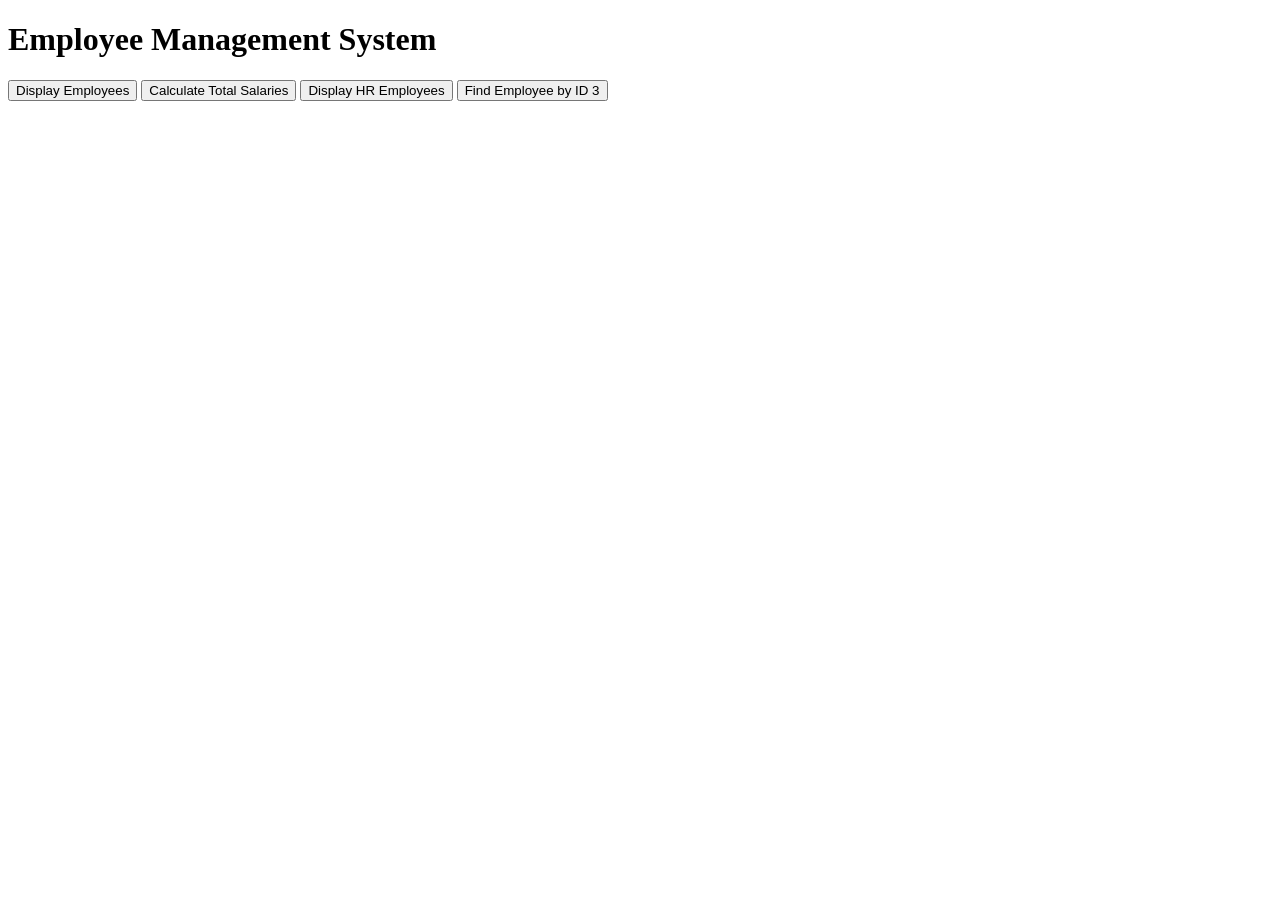
==== employeeDetails/employeeDetails.html @ 2c1a0281 "message" ====
<!DOCTYPE html>
<html>
<head>
  <title>Employee Management System</title>
</head>
<body>
   <h1>Employee Management System</h1>

  <div>
    <button onclick="displayEmployees()">Display Employees</button>
    <button onclick="calculateTotalSalaries()">Calculate Total Salaries</button>
    <button onclick="displayHREmployees()">Display HR Employees</button>
    <button onclick="findEmployeeById(3)">Find Employee by ID 3</button>
  </div>

 <div id="employeesDetails"></div>
<script src="./employeeDetails.js"></script>
</body>
</html>
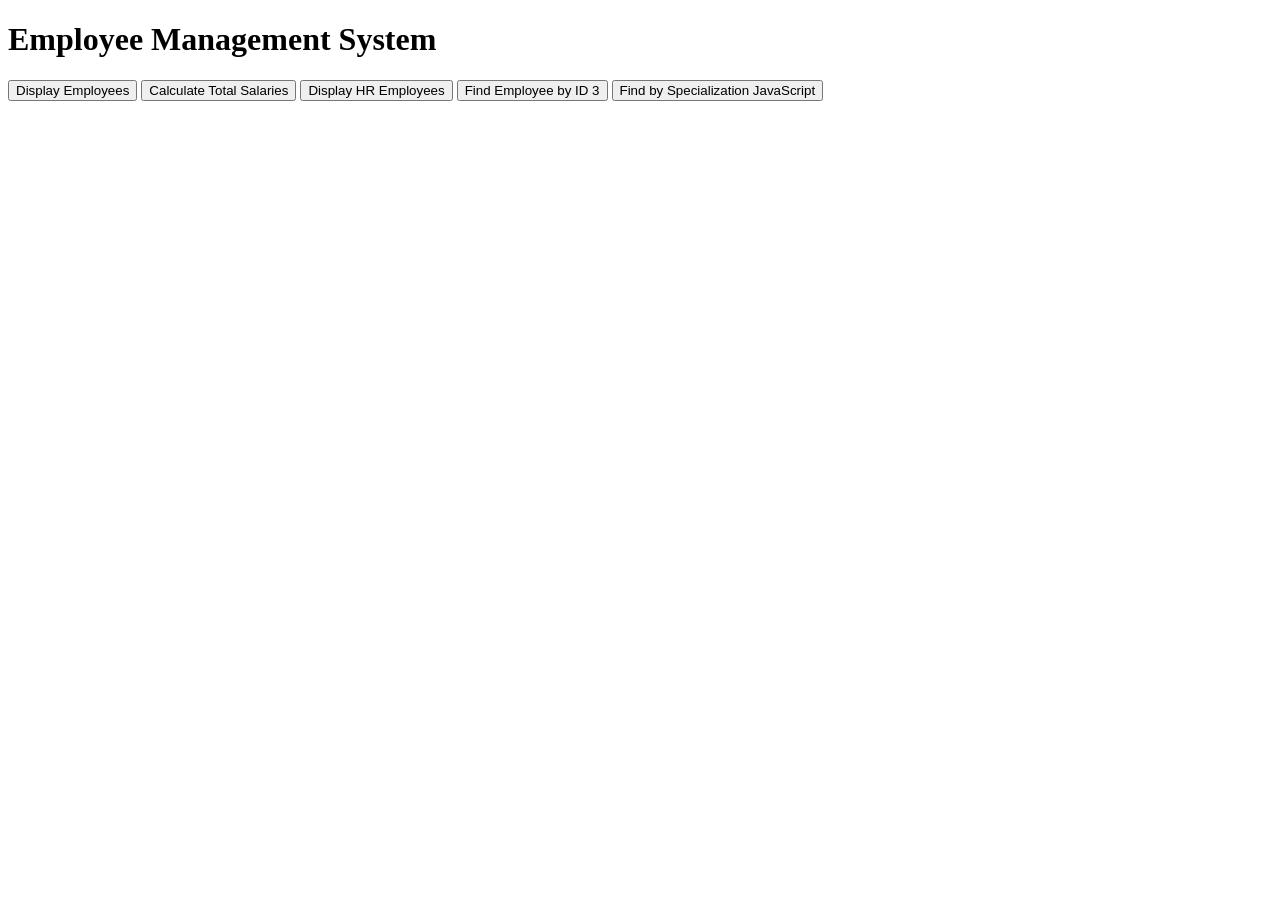
==== commit 445903f4: "message" ====
--- a/employeeDetails/employeeDetails.html
+++ b/employeeDetails/employeeDetails.html
@@ -1,19 +1,18 @@
 <!DOCTYPE html>
 <html>
 <head>
-  <title>Employee Management System</title>
+    <title>Employee Management System</title>
 </head>
 <body>
-   <h1>Employee Management System</h1>
-
-  <div>
-    <button onclick="displayEmployees()">Display Employees</button>
-    <button onclick="calculateTotalSalaries()">Calculate Total Salaries</button>
-    <button onclick="displayHREmployees()">Display HR Employees</button>
-    <button onclick="findEmployeeById(3)">Find Employee by ID 3</button>
-  </div>
-
- <div id="employeesDetails"></div>
-<script src="./employeeDetails.js"></script>
+    <h1>Employee Management System</h1>
+    <div>
+        <button onclick="displayEmployees()">Display Employees</button>
+        <button onclick="calculateTotalSalaries()">Calculate Total Salaries</button>
+        <button onclick="displayHREmployees()">Display HR Employees</button>
+        <button onclick="findEmployeeById(3)">Find Employee by ID 3</button>
+        <button onclick="findEmployeeBySpecialization('JavaScript')">Find by Specialization JavaScript</button>
+    </div>
+    <div id="employeesDetails"></div>
+    <script src="./employeeDetails.js"></script>
 </body>
-</html>
+</html>
